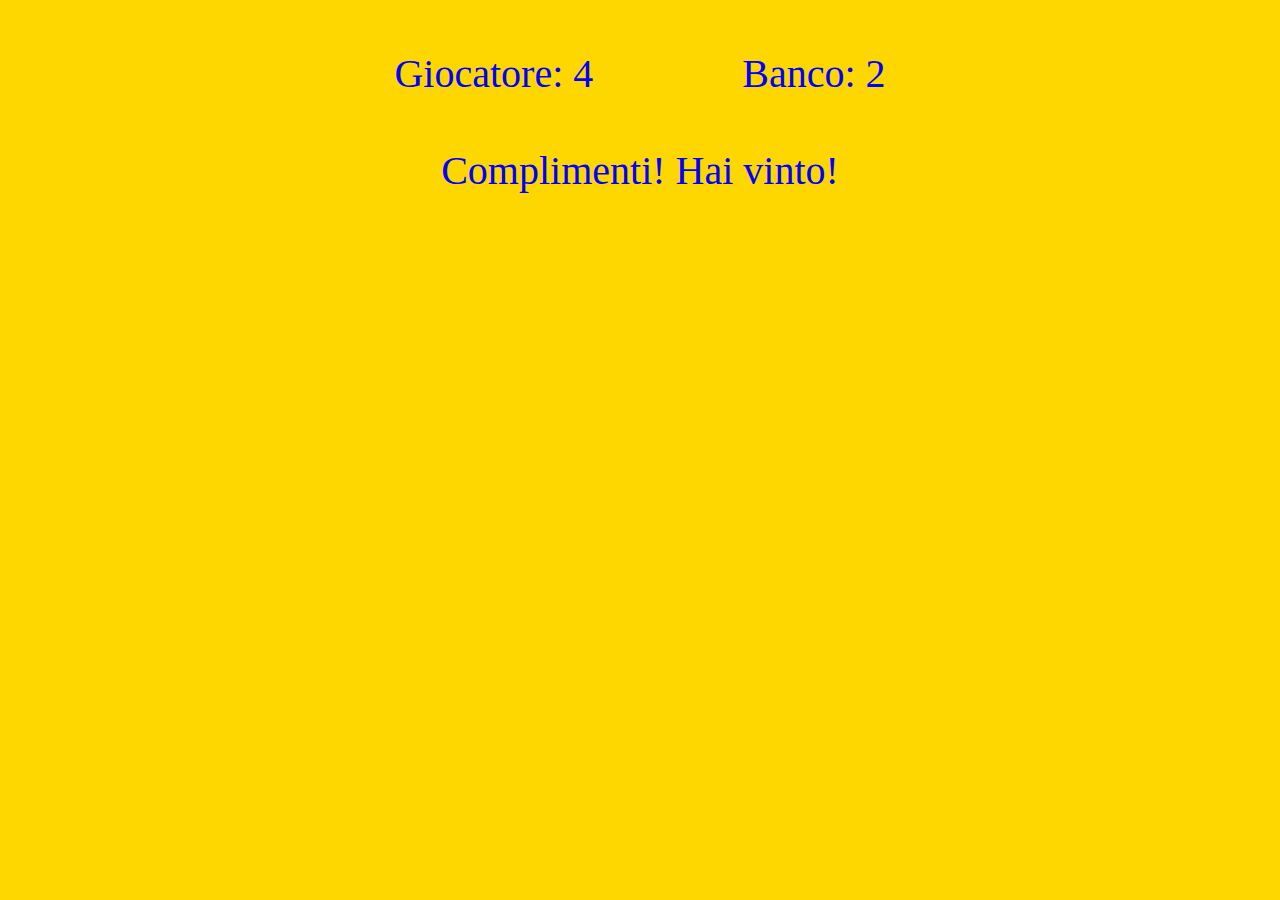
==== dadi/index.html @ 407e181c "..." ====
<!DOCTYPE html>
<html lang="en" dir="ltr">
	<head>
		<meta charset="utf-8">
		<title>Cavicchioli Dadi</title>
	  <meta name="viewport" content="width=device-width, initial-scale=1.0 ">
		<link rel="stylesheet" href="css/style.css">
	</head>
	<body>

		<div class="pagina">
			<div class="dadi">
				<div id="giocatore"></div>

				<div id="banco"></div>

			</div>


			<div id="esito"></div>


		</div>

		<script type="text/javascript" src="js/script.js"></script>


	</body>
</html>
---- dadi/css/style.css ----
/* regole generali */
* {
  margin: 0;
  padding: 0;
  box-sizing: border-box;
  font-size: 40px;
  color: blue;
}

.pagina {
  background-color: gold;
  width: 100vw;
  height: 100vh;
  color: black;
  display: flex;
  flex-direction: column;
  justify-content: flex-start;
  align-items: center;
}

.dadi {
  width: 50%;
  display: flex;
  justify-content: space-around;
  margin: 50px;
}
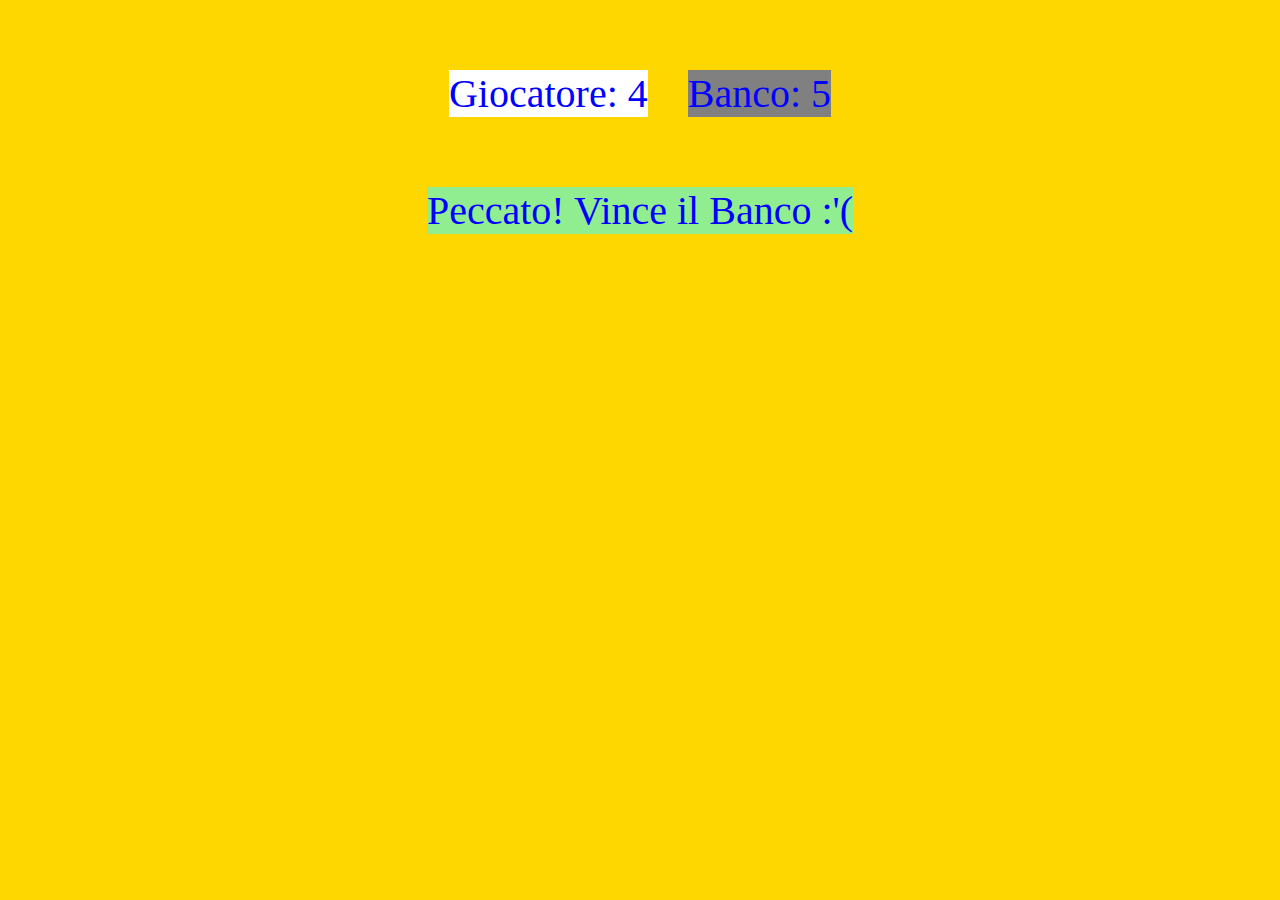
==== commit 6855a19d: "..." ====
--- a/dadi/index.html
+++ b/dadi/index.html
@@ -16,9 +16,9 @@
 
 			</div>
 
-
-			<div id="esito"></div>
-
+			<div class="">
+				<div id="esito"></div>
+			</div>
 
 		</div>
 
--- a/dadi/css/style.css
+++ b/dadi/css/style.css
@@ -19,8 +19,22 @@
 }
 
 .dadi {
-  width: 50%;
   display: flex;
-  justify-content: space-around;
   margin: 50px;
 }
+
+.dadi * {
+  margin: 20px;
+}
+
+#giocatore{
+  background-color: white;
+}
+
+#banco {
+  background-color: grey;
+}
+
+#esito {
+  background-color: lightgreen;
+}
